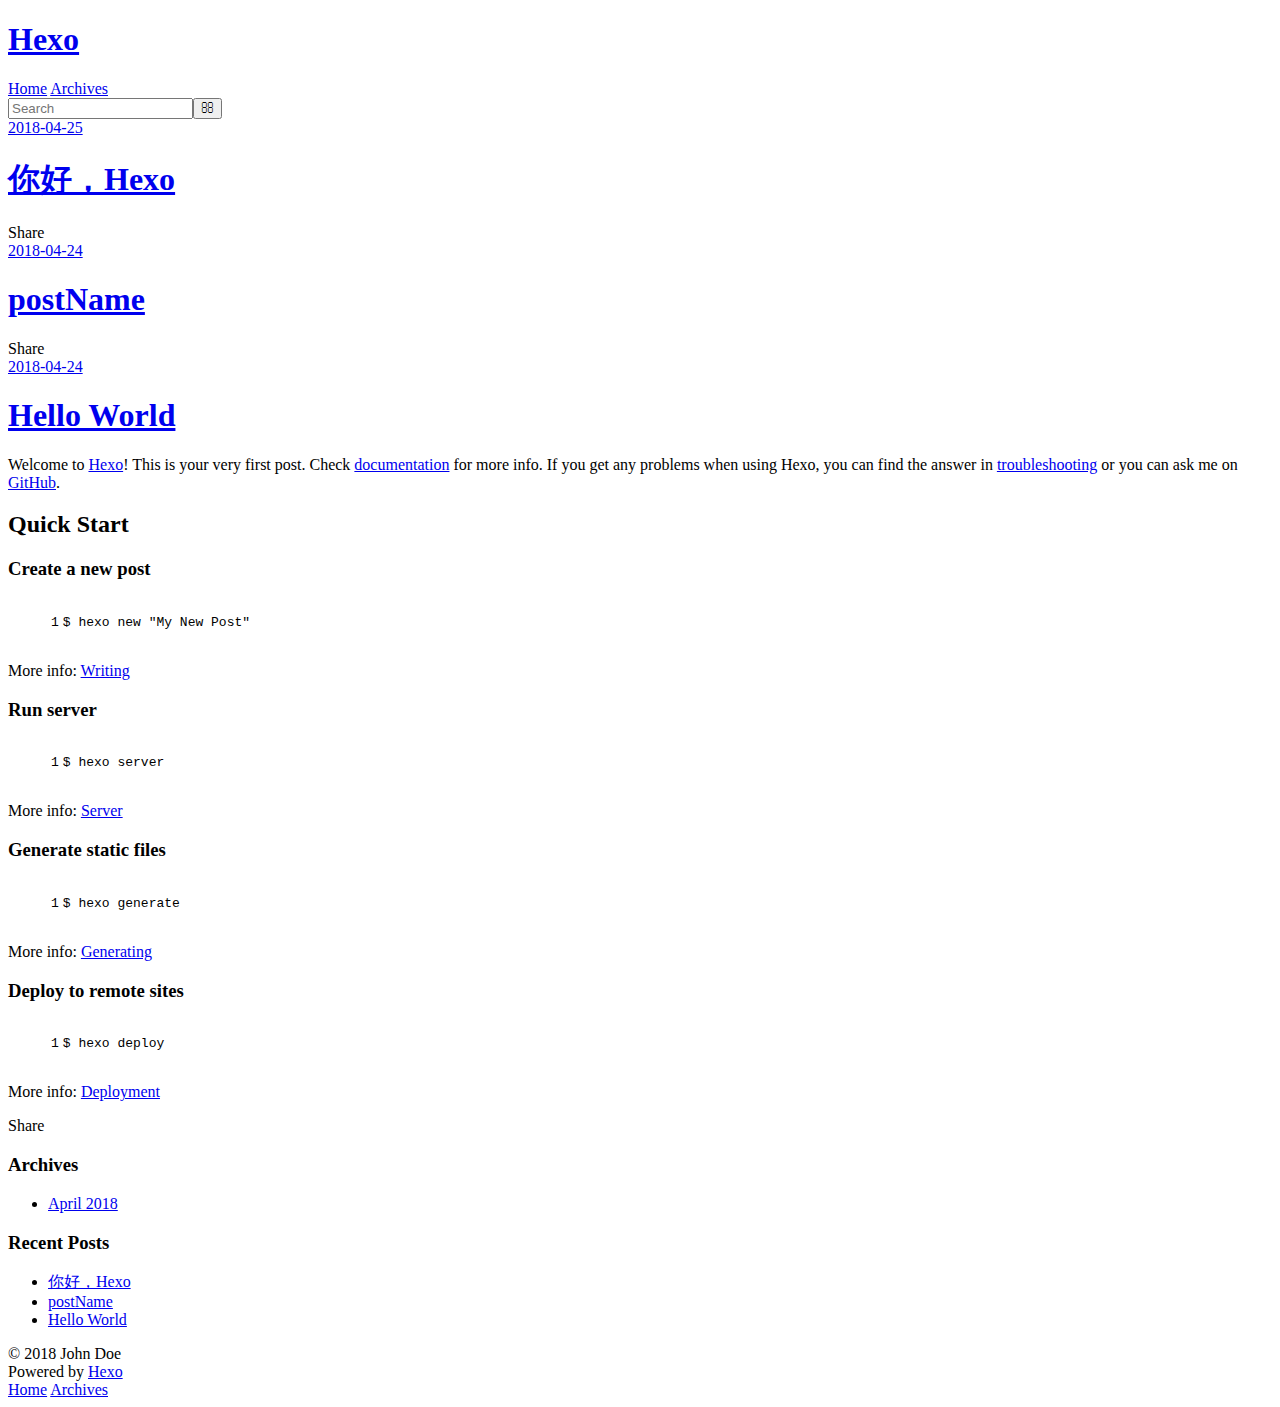
==== index.html @ ba82e53e "prototype.png" ====
<!DOCTYPE html>
<html>
<head>
  <meta charset="utf-8">
  
  <title>Hexo</title>
  <meta name="viewport" content="width=device-width, initial-scale=1, maximum-scale=1">
  <meta property="og:type" content="website">
<meta property="og:title" content="Hexo">
<meta property="og:url" content="http://yoursite.com/index.html">
<meta property="og:site_name" content="Hexo">
<meta property="og:locale" content="default">
<meta name="twitter:card" content="summary">
<meta name="twitter:title" content="Hexo">
  
    <link rel="alternate" href="/atom.xml" title="Hexo" type="application/atom+xml">
  
  
    <link rel="icon" href="/favicon.png">
  
  
    <link href="//fonts.googleapis.com/css?family=Source+Code+Pro" rel="stylesheet" type="text/css">
  
  <link rel="stylesheet" href="/css/style.css">
  
  <script>
    if (document.body.scrollTop + window.innerHeight >= document.body.scrollHeight) {
      isAllowLoadMore = true;
    }
  </script>
</head>

<body>
  <div id="container">
    <div id="wrap">
      <header id="header">
  <div id="banner"></div>
  <div id="header-outer" class="outer">
    <div id="header-title" class="inner">
      <h1 id="logo-wrap">
        <a href="/" id="logo">Hexo</a>
      </h1>
      
    </div>
    <div id="header-inner" class="inner">
      <nav id="main-nav">
        <a id="main-nav-toggle" class="nav-icon"></a>
        
          <a class="main-nav-link" href="/">Home</a>
        
          <a class="main-nav-link" href="/archives">Archives</a>
        
      </nav>
      <nav id="sub-nav">
        
          <a id="nav-rss-link" class="nav-icon" href="/atom.xml" title="RSS Feed"></a>
        
        <a id="nav-search-btn" class="nav-icon" title="Search"></a>
      </nav>
      <div id="search-form-wrap">
        <form action="//google.com/search" method="get" accept-charset="UTF-8" class="search-form"><input type="search" name="q" class="search-form-input" placeholder="Search"><button type="submit" class="search-form-submit">&#xF002;</button><input type="hidden" name="sitesearch" value="http://yoursite.com"></form>
      </div>
    </div>
  </div>
</header>
      <div class="outer">
        <section id="main">
  
    <article id="post-你好，Hexo" class="article article-type-post" itemscope itemprop="blogPost">
  <div class="article-meta">
    <a href="/2018/04/25/你好，Hexo/" class="article-date">
  <time datetime="2018-04-25T02:03:38.000Z" itemprop="datePublished">2018-04-25</time>
</a>
    
  </div>
  <div class="article-inner">
    
    
      <header class="article-header">
        
  
    <h1 itemprop="name">
      <a class="article-title" href="/2018/04/25/你好，Hexo/">你好，Hexo</a>
    </h1>
  

      </header>
    
    <div class="article-entry" itemprop="articleBody">
      
        
      
    </div>
    <footer class="article-footer">
      <a data-url="http://yoursite.com/2018/04/25/你好，Hexo/" data-id="cjgegi2w100011cuurpjajnd8" class="article-share-link">Share</a>
      
      
    </footer>
  </div>
  
</article>


  
    <article id="post-postName" class="article article-type-post" itemscope itemprop="blogPost">
  <div class="article-meta">
    <a href="/2018/04/24/postName/" class="article-date">
  <time datetime="2018-04-24T09:01:39.000Z" itemprop="datePublished">2018-04-24</time>
</a>
    
  </div>
  <div class="article-inner">
    
    
      <header class="article-header">
        
  
    <h1 itemprop="name">
      <a class="article-title" href="/2018/04/24/postName/">postName</a>
    </h1>
  

      </header>
    
    <div class="article-entry" itemprop="articleBody">
      
        
      
    </div>
    <footer class="article-footer">
      <a data-url="http://yoursite.com/2018/04/24/postName/" data-id="cjgegi2w500021cuu0u5jicl9" class="article-share-link">Share</a>
      
      
    </footer>
  </div>
  
</article>


  
    <article id="post-hello-world" class="article article-type-post" itemscope itemprop="blogPost">
  <div class="article-meta">
    <a href="/2018/04/24/hello-world/" class="article-date">
  <time datetime="2018-04-24T08:52:03.777Z" itemprop="datePublished">2018-04-24</time>
</a>
    
  </div>
  <div class="article-inner">
    
    
      <header class="article-header">
        
  
    <h1 itemprop="name">
      <a class="article-title" href="/2018/04/24/hello-world/">Hello World</a>
    </h1>
  

      </header>
    
    <div class="article-entry" itemprop="articleBody">
      
        <p>Welcome to <a href="https://hexo.io/" target="_blank" rel="noopener">Hexo</a>! This is your very first post. Check <a href="https://hexo.io/docs/" target="_blank" rel="noopener">documentation</a> for more info. If you get any problems when using Hexo, you can find the answer in <a href="https://hexo.io/docs/troubleshooting.html" target="_blank" rel="noopener">troubleshooting</a> or you can ask me on <a href="https://github.com/hexojs/hexo/issues" target="_blank" rel="noopener">GitHub</a>.</p>
<h2 id="Quick-Start"><a href="#Quick-Start" class="headerlink" title="Quick Start"></a>Quick Start</h2><h3 id="Create-a-new-post"><a href="#Create-a-new-post" class="headerlink" title="Create a new post"></a>Create a new post</h3><figure class="highlight bash"><table><tr><td class="gutter"><pre><span class="line">1</span><br></pre></td><td class="code"><pre><span class="line">$ hexo new <span class="string">"My New Post"</span></span><br></pre></td></tr></table></figure>
<p>More info: <a href="https://hexo.io/docs/writing.html" target="_blank" rel="noopener">Writing</a></p>
<h3 id="Run-server"><a href="#Run-server" class="headerlink" title="Run server"></a>Run server</h3><figure class="highlight bash"><table><tr><td class="gutter"><pre><span class="line">1</span><br></pre></td><td class="code"><pre><span class="line">$ hexo server</span><br></pre></td></tr></table></figure>
<p>More info: <a href="https://hexo.io/docs/server.html" target="_blank" rel="noopener">Server</a></p>
<h3 id="Generate-static-files"><a href="#Generate-static-files" class="headerlink" title="Generate static files"></a>Generate static files</h3><figure class="highlight bash"><table><tr><td class="gutter"><pre><span class="line">1</span><br></pre></td><td class="code"><pre><span class="line">$ hexo generate</span><br></pre></td></tr></table></figure>
<p>More info: <a href="https://hexo.io/docs/generating.html" target="_blank" rel="noopener">Generating</a></p>
<h3 id="Deploy-to-remote-sites"><a href="#Deploy-to-remote-sites" class="headerlink" title="Deploy to remote sites"></a>Deploy to remote sites</h3><figure class="highlight bash"><table><tr><td class="gutter"><pre><span class="line">1</span><br></pre></td><td class="code"><pre><span class="line">$ hexo deploy</span><br></pre></td></tr></table></figure>
<p>More info: <a href="https://hexo.io/docs/deployment.html" target="_blank" rel="noopener">Deployment</a></p>

      
    </div>
    <footer class="article-footer">
      <a data-url="http://yoursite.com/2018/04/24/hello-world/" data-id="cjgegi2vv00001cuut732xt4q" class="article-share-link">Share</a>
      
      
    </footer>
  </div>
  
</article>


  

</section>
        
          <aside id="sidebar">
  
    

  
    

  
    
  
    
  <div class="widget-wrap">
    <h3 class="widget-title">Archives</h3>
    <div class="widget">
      <ul class="archive-list"><li class="archive-list-item"><a class="archive-list-link" href="/archives/2018/04/">April 2018</a></li></ul>
    </div>
  </div>


  
    
  <div class="widget-wrap">
    <h3 class="widget-title">Recent Posts</h3>
    <div class="widget">
      <ul>
        
          <li>
            <a href="/2018/04/25/你好，Hexo/">你好，Hexo</a>
          </li>
        
          <li>
            <a href="/2018/04/24/postName/">postName</a>
          </li>
        
          <li>
            <a href="/2018/04/24/hello-world/">Hello World</a>
          </li>
        
      </ul>
    </div>
  </div>

  
</aside>
        
      </div>
      <footer id="footer">
  
  <div class="outer">
    <div id="footer-info" class="inner">
      &copy; 2018 John Doe<br>
      Powered by <a href="http://hexo.io/" target="_blank">Hexo</a>
    </div>
  </div>
</footer>
    </div>
    <nav id="mobile-nav">
  
    <a href="/" class="mobile-nav-link">Home</a>
  
    <a href="/archives" class="mobile-nav-link">Archives</a>
  
</nav>
    

<script src="//ajax.googleapis.com/ajax/libs/jquery/2.0.3/jquery.min.js"></script>


  <link rel="stylesheet" href="/fancybox/jquery.fancybox.css">
  <script src="/fancybox/jquery.fancybox.pack.js"></script>


<script src="/js/script.js"></script>

  </div>
</body>
</html>
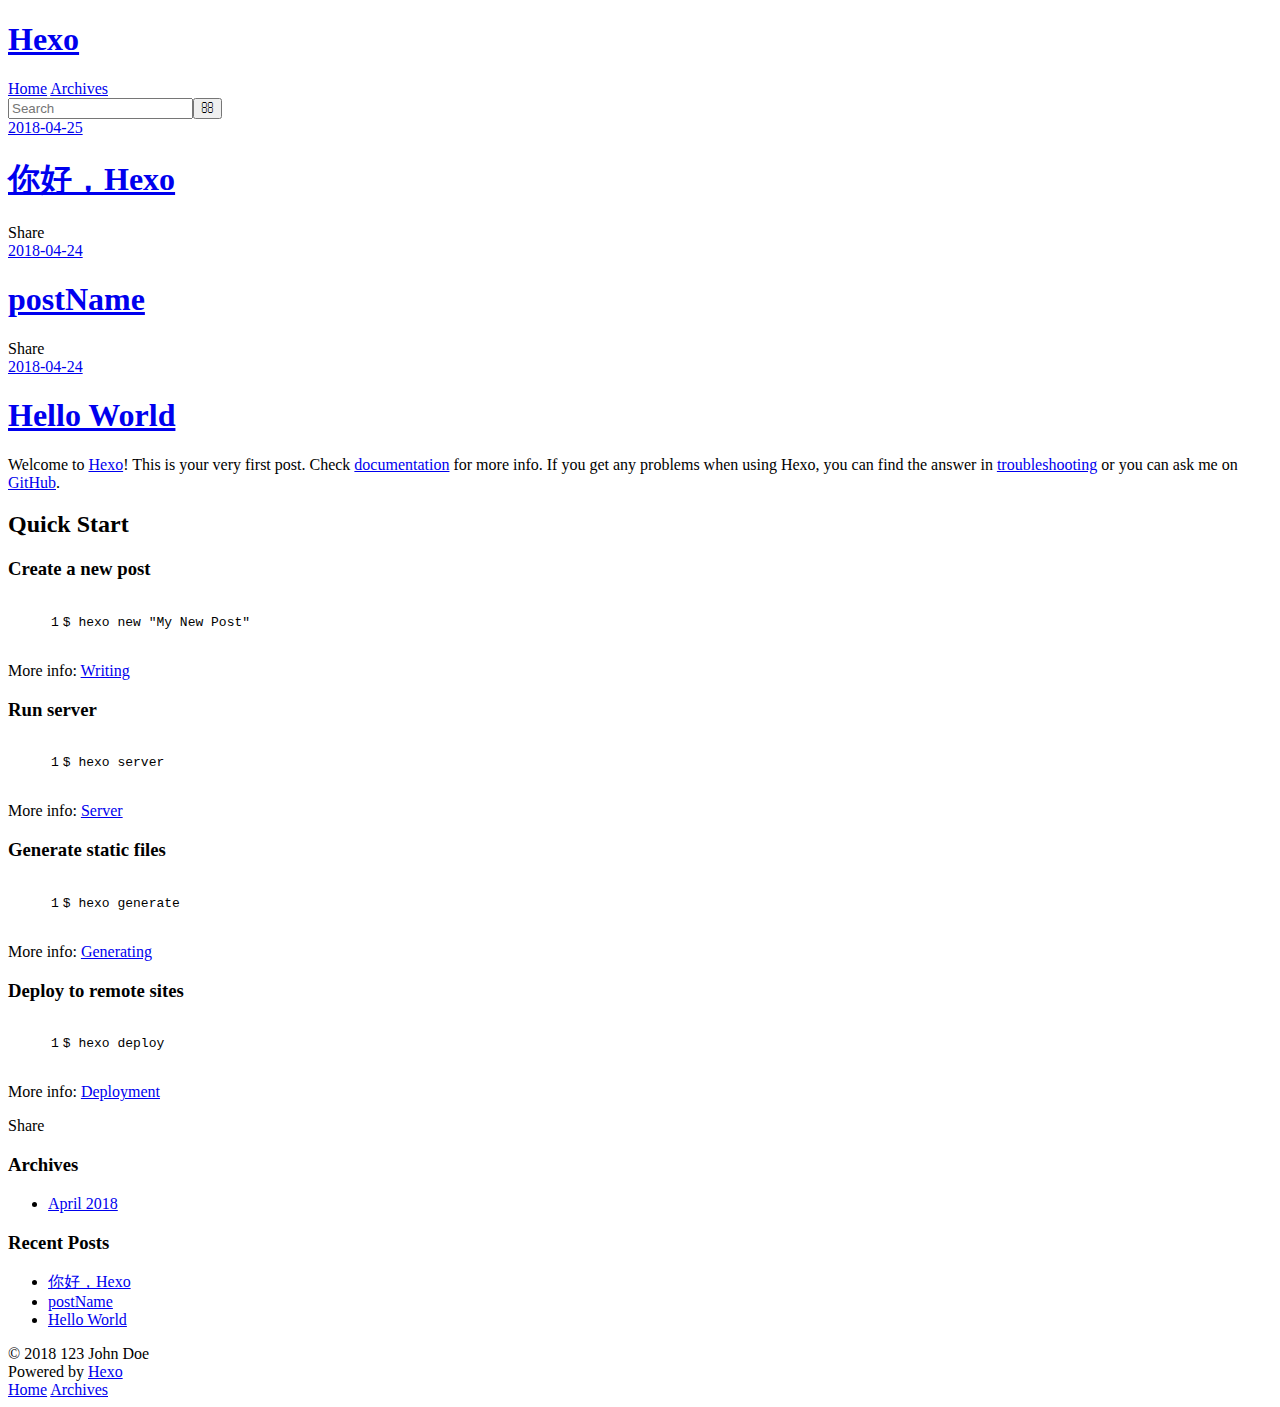
==== commit e2cb93fb: "啦啦啦" ====
--- a/index.html
+++ b/index.html
@@ -3,7 +3,7 @@
 <head>
   <meta charset="utf-8">
   
-  <title>Hexo</title>
+  <title>Hexo你好吗</title>
   <meta name="viewport" content="width=device-width, initial-scale=1, maximum-scale=1">
   <meta property="og:type" content="website">
 <meta property="og:title" content="Hexo">
@@ -24,9 +24,7 @@
   <link rel="stylesheet" href="/css/style.css">
   
   <script>
-    if (document.body.scrollTop + window.innerHeight >= document.body.scrollHeight) {
-      isAllowLoadMore = true;
-    }
+    
   </script>
 </head>
 
@@ -236,7 +234,7 @@
   
   <div class="outer">
     <div id="footer-info" class="inner">
-      &copy; 2018 John Doe<br>
+      &copy; 2018 123 John Doe<br>
       Powered by <a href="http://hexo.io/" target="_blank">Hexo</a>
     </div>
   </div>
